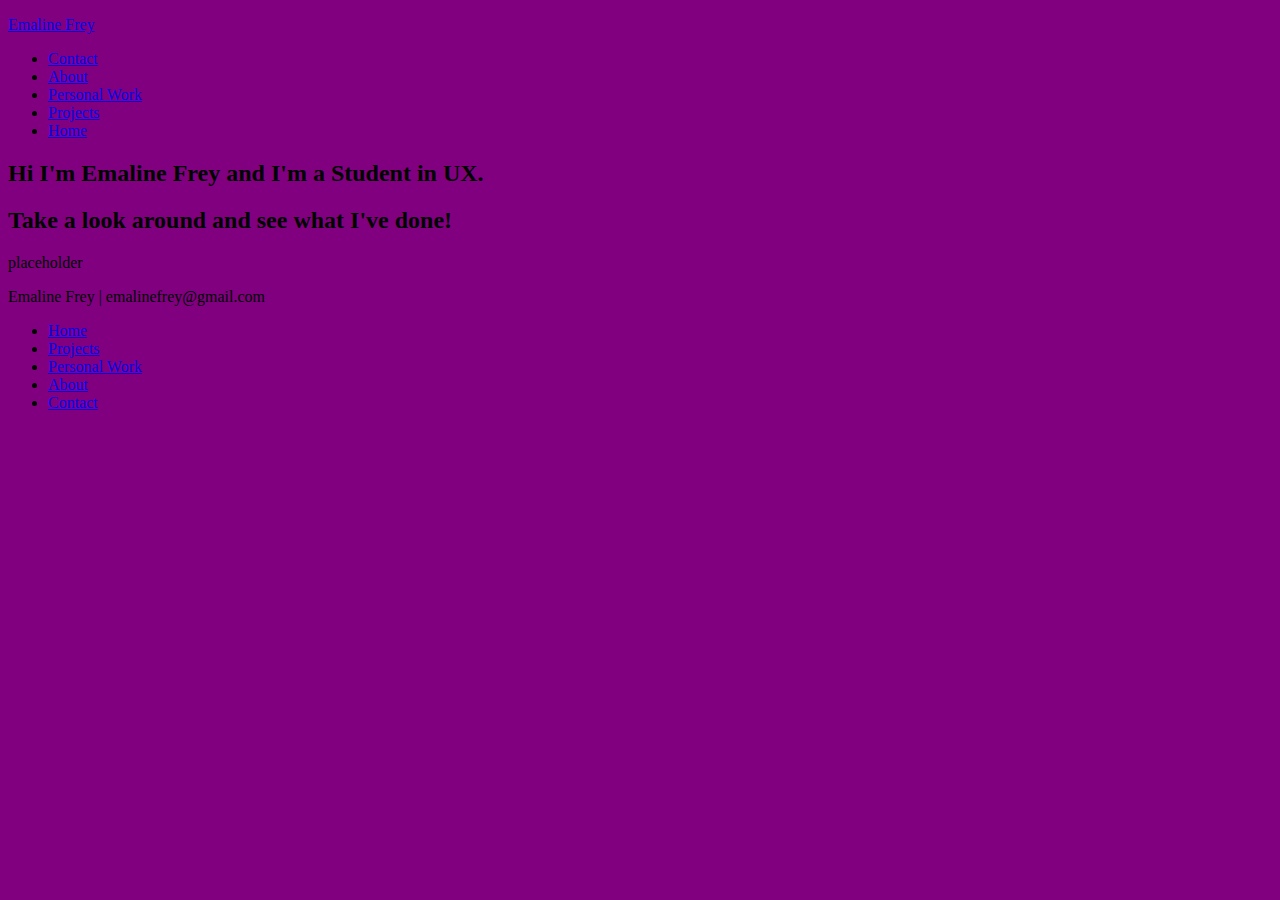
==== index.html @ 70945215 "Update index.html" ====
<!DOCTYPE html>
<html>
<head>
	<title>Home</title>
	<link href='https://fonts.googleapis.com/css?family=Playfair Display|Lato' rel='stylesheet'>
	<meta charset="utf-8">
    <meta name="viewport" content="width=device-width, initial-scale=1">
    <title>Bootstrap demo</title>
    <link href="https://cdn.jsdelivr.net/npm/bootstrap@5.3.2/dist/css/bootstrap.min.css" rel="stylesheet" integrity="sha384-T3c6CoIi6uLrA9TneNEoa7RxnatzjcDSCmG1MXxSR1GAsXEV/Dwwykc2MPK8M2HN" crossorigin="anonymous">
    <link rel="stylesheet" href="stylesheet.css">
</head>
<body>

<header> 
	<div class="container text-center">
  		<div class="row">
  			<div class="col-1"></div>
    		<div class="col-3">
				<a href="index.html"><p class="nav-ef">Emaline Frey</p></a>
			</div>
			<div class="col-7" id="nav-list">
				<ul>
					<li class="nav-text"> <a class="nav-link" href="contact.html">Contact</a></li>

					<li class="nav-text"> <a class="nav-link" href="about.html">About</a></li>

					<li class="nav-text"> <a class="nav-link" href="personal-work.html">Personal Work</a></li>

					<li class="nav-text"> <a class="nav-link" href="projects.html">Projects</a></li>

					<li class="nav-text"> <a class="nav-link"href="index.html">Home</a></li>
				</ul>
			<div class="col-1"></div>
			</div>
		</div>
	</div>
</header>


<div>
	<div >
		
	</div>

	<div class="container text-center" id="home-page-box">
  		<div class="row">
  			<div class="col-1"></div>
  			<div class="col-10" id="home-page-box-top"></div>
  			<div class="col-1"></div>
  		</div>

  		<div class="row">
  			<div class="col-1"></div>
  			<div class="col-1" id="home-page-box"></div>
  			<div class="col-8"><h2 id="home-page-box-h">Hi I'm Emaline Frey and I'm a Student in UX.</h2></div>
  			<div class="col-1" id="home-page-box"></div>
  			<div class="col-1"></div>
  		</div>

  		<div class="row">
  			<div class="col-1"></div>
  			<div class="col-2" id="home-page-box"></div>
  			<div class="col-6"><h2 id="home-page-box-p">Take a look around and see what I've done!</h2></div>
  			<div class="col-2" id="home-page-box"></div>
  			<div class="col-1"></div>
  		</div>

  		<div class="row">
  			<div class="col-1"></div>
  			<div class="col-10" id="home-page-box-top"></div>
  			<div class="col-1"></div>
  		</div>
  	</div>
</div>

<p> placeholder</p>

<footer>
	<div class="container text-center" id="home-page-box">
  		<div class="row">
  			<div class="col-1"></div>
  			<div class="col-10" id="footer-top-bottom"></div>
  			<div class="col-1"></div>
  		</div>
  		<div class="row">
  			<div class="col-1"></div>
  			<div class="col-1" class="footer-space"></div>
  			<div class="col-8" id="footer-h">Emaline Frey | emalinefrey@gmail.com</div>
  			<div class="col-1" class="footer-space"></div>
  			<div class="col-1"></div>
  		</div>
  		<div class="row">
  			<div class="col-1"></div>
  			<div class="col-2" id="footer-space"></div>
  			<div class="col-6" id="footer-ul">
  				<ul>
					<li class="footer-text"> <a class="footer-link"href="index.html">Home</a></li>

					<li class="footer-text"> <a class="footer-link" href="projects.html">Projects</a></li>

					<li class="footer-text"> <a class="footer-link" href="personal-work.html">Personal Work</a></li>

					<li class="footer-text"> <a class="footer-link" href="about.html">About</a></li>

					<li class="footer-text"> <a class="footer-link" href="contact.html">Contact</a></li>
				</ul>
  			</div>
  			<div class="col-2" id="footer-space"></div>
  			<div class="col-1"></div>
  		</div>
  		<div class="row">
  			<div class="col-1"></div>
  			<div class="col-10" id="footer-top-bottom"></div>
  			<div class="col-1"></div>
  		</div>
  	</div>
</footer>

</body>
</html>
---- stylesheet.css ----
/* color definitions
	FFFBF9 : Background
	333232 : Dark grey accent
	DFE5DF : light green
	C0CBC0 : mid green
	5B866F : Dark Green */ 

body{
	background-color: purple;
}
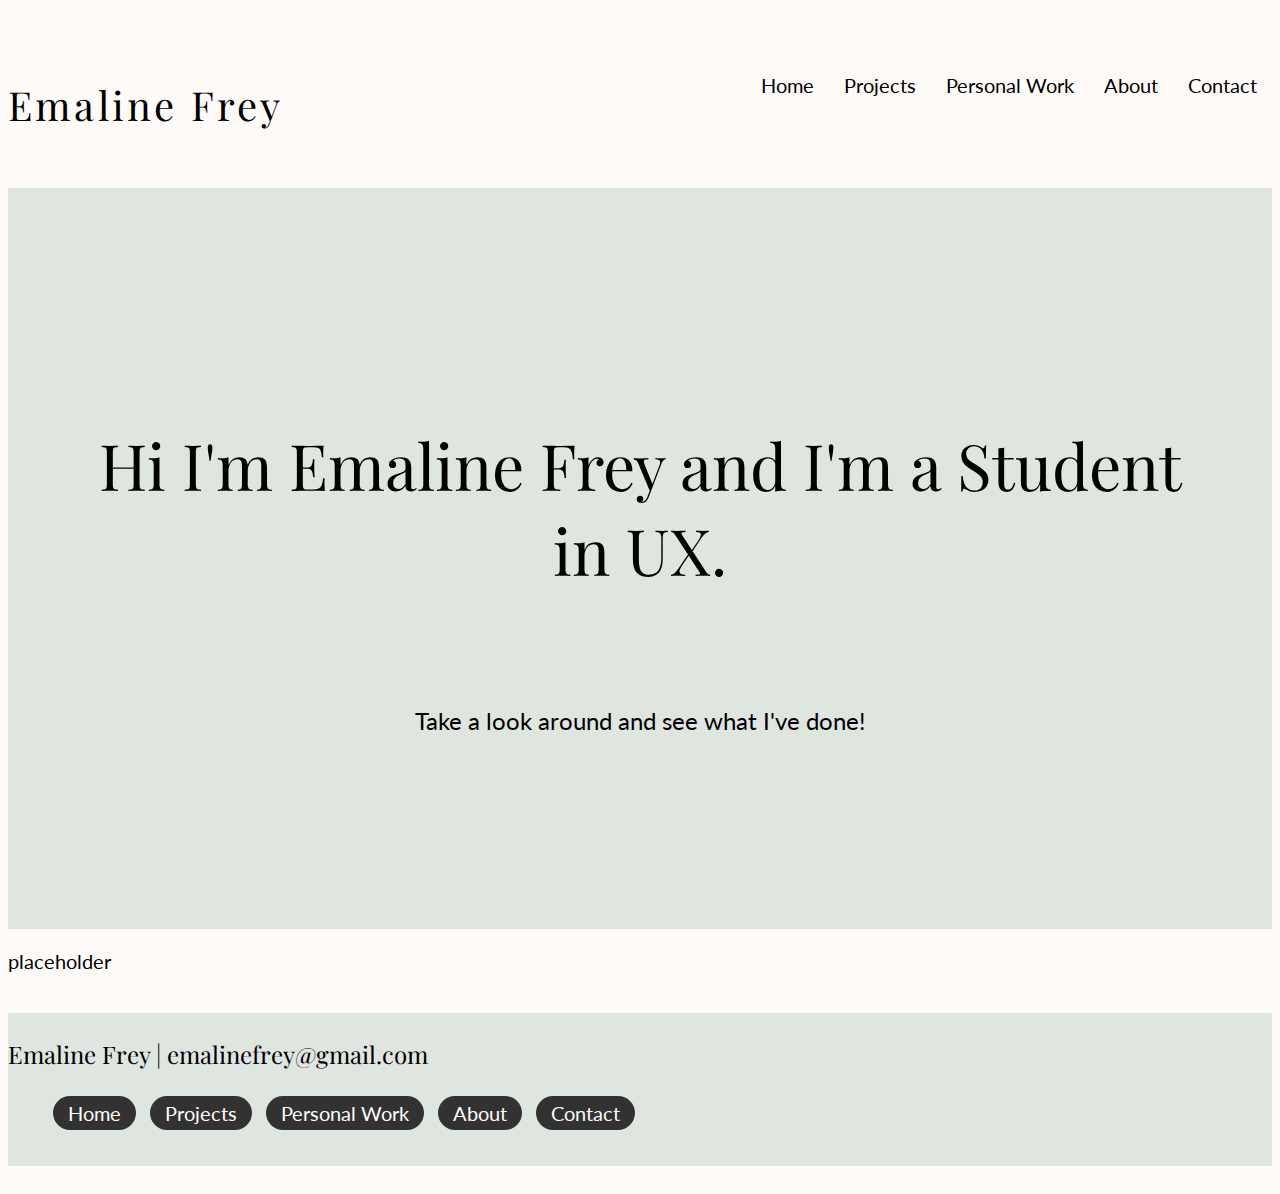
==== commit 2799f620: "made email in footer a link" ====
--- a/index.html
+++ b/index.html
@@ -1,7 +1,9 @@
 <!DOCTYPE html>
 <html>
 <head>
-	<title>Home</title>
+	<title>Emaline Frey</title>
+	<link rel="icon" type="image/x-icon" href="images/favicon.ico">
+
 	<link href='https://fonts.googleapis.com/css?family=Playfair Display|Lato' rel='stylesheet'>
 	<meta charset="utf-8">
     <meta name="viewport" content="width=device-width, initial-scale=1">
@@ -52,7 +54,7 @@
   		<div class="row">
   			<div class="col-1"></div>
   			<div class="col-1" id="home-page-box"></div>
-  			<div class="col-8"><h2 id="home-page-box-h">Hi I'm Emaline Frey and I'm a Student in UX.</h2></div>
+  			<div class="col-8"><p id="home-page-box-h">Hi I'm Emaline Frey and I'm a Student in UX.</p></div>
   			<div class="col-1" id="home-page-box"></div>
   			<div class="col-1"></div>
   		</div>
@@ -60,7 +62,7 @@
   		<div class="row">
   			<div class="col-1"></div>
   			<div class="col-2" id="home-page-box"></div>
-  			<div class="col-6"><h2 id="home-page-box-p">Take a look around and see what I've done!</h2></div>
+  			<div class="col-6"><p id="home-page-box-p">Take a look around and see what I've done!</p></div>
   			<div class="col-2" id="home-page-box"></div>
   			<div class="col-1"></div>
   		</div>
@@ -85,7 +87,7 @@
   		<div class="row">
   			<div class="col-1"></div>
   			<div class="col-1" class="footer-space"></div>
-  			<div class="col-8" id="footer-h">Emaline Frey | emalinefrey@gmail.com</div>
+  			<div class="col-8" id="footer-h">Emaline Frey | <a class="ul" href="mailto: emalinefrey@gmail.com">emalinefrey@gmail.com</a></div>
   			<div class="col-1" class="footer-space"></div>
   			<div class="col-1"></div>
   		</div>
--- a/stylesheet.css
+++ b/stylesheet.css
@@ -1,10 +1,204 @@
-/* color definitions
-	FFFBF9 : Background
-	333232 : Dark grey accent
-	DFE5DF : light green
-	C0CBC0 : mid green
-	5B866F : Dark Green */ 
+/* -------------------------Colors --------------------
+	#FFFBF9 : Background
+	#333232 : Dark grey accent
+	#DFE5DF : light green
+	#C0CBC0 : mid green
+	#5B866F : Dark Green 
+	-----------------------------------------------------*/ 
 
 body{
-	background-color: purple;
-}+	background-color: #FFFBF9;}
+
+h1{
+	font-size: 96px;
+	font-family: 'Playfair Display';
+	text-align: center;
+	padding: 0px 0px 50px;
+}
+h2{
+	background-color: #333232;
+	padding: 3px;
+	font-size: 40px;
+	font-family: 'Playfair Display';
+	color: #FFFBF9;
+}
+
+h3{
+	padding: 3px;
+	font-size: 40px;
+	font-family: 'Playfair Display';
+}
+
+p{
+	font-size: 20px;
+	font-family: 'Lato';
+	text-align: left;
+}
+
+a{
+	text-decoration: none;
+	color: inherit;}
+
+#red{
+	background-color: pink;
+}
+#blue{
+	background-color: lightblue;
+}
+#orange{
+	background-color: orange;
+}
+
+a.ul:hover{
+	text-decoration: underline;
+}
+
+/* ------------------------Nav bar----------------------- */
+.nav-ef{
+	font-family: 'Playfair Display';font-size: 40px;
+	letter-spacing: .2rem;
+	float: left;}
+#nav-list{
+	padding: 10px 0px;
+	font-size: 20px;
+	font-family: 'Lato'}
+.nav-text{
+	font-size: 20px;
+	float: right;
+	list-style-type: none;}
+a.nav-link{
+	font-size: 20px;
+	padding: 5px 15px;
+	float: right;}
+a.nav-link:hover{
+	font-size: 20px;
+	background-color: #C0CBC0;}
+header{
+	padding: 30px 0px 30px 0px;
+	height: 120px;}
+
+/* -----------------box on the home page---------------*/
+#home-page-box{
+	background-color: #DFE5DF;
+}
+#home-page-box-h {
+	font-size: 64px;
+	font-family: 'Playfair Display';
+	text-align: center;
+	padding: 0px 60px;
+	color: black;}
+#home-page-box-p {
+	font-size: 24px;
+	font-family: 'Lato';
+	text-align: center;
+	padding-top: 50px;}
+#home-page-box-top{
+	height: 170px;}
+/* ------------------Footer------------------------------*/
+footer{
+	padding: 20px 0px;
+}
+
+/*test*/
+#footer-h{
+	background-color: #DFE5DF;
+	font-size: 24px;
+	font-family: 'Playfair Display';
+	padding-top: 5px;
+}
+#footer-ul{
+	padding: 10px 30px 0px 0px;
+	
+}
+/*padding: 5px 133.5px;*/
+
+.footer-link{
+	background-color: #DFE5DF;
+
+}
+#footer-space{
+	background-color: #DFE5DF;
+	
+}
+
+.footer-text{
+	list-style-type: none;
+	
+	background-color: #333232;
+	padding: 5px 15px 5px 15px;
+	margin: 0px 5px 0px 5px;
+	border-radius: 20px;
+	font-family: 'Lato';
+	font-size: 20px;
+	display: inline-block;
+}
+
+.footer-link{
+	background-color: #333232;
+	color: #FFFBF9;
+}
+
+#footer-top-bottom{
+	height: 20px;
+}
+
+/*------------------------Projects--------------------*/
+.sticky {
+  position: fixed;
+  top: 0;
+  width: 100%
+}
+
+.p-img{
+	width: 100%;
+}
+.p-imgc{
+  max-width: 630px;
+  margin: auto;
+  border: 3px solid #73AD21;
+}
+a.green-link{
+	color: #5B866F;
+	text-decoration: none;
+	font-family: 'Lato';
+	font-size: 20px;
+}
+a.green-link:hover{
+	text-decoration: underline;
+}
+
+.project-spacer{
+	height: 30px;
+}
+/*------------------Contact------------------------------*/
+a#linkedin{
+	color: #5B866F;
+	text-decoration: none;
+}
+
+a#linkedin:hover{
+	text-decoration: underline;
+}
+
+.contact-spacer{
+	height: 0px;
+}
+
+#contact-page-box-h{
+	font-size: 96px;
+	font-family: 'Playfair Display';
+}
+
+
+
+
+
+
+
+
+
+
+
+
+
+
